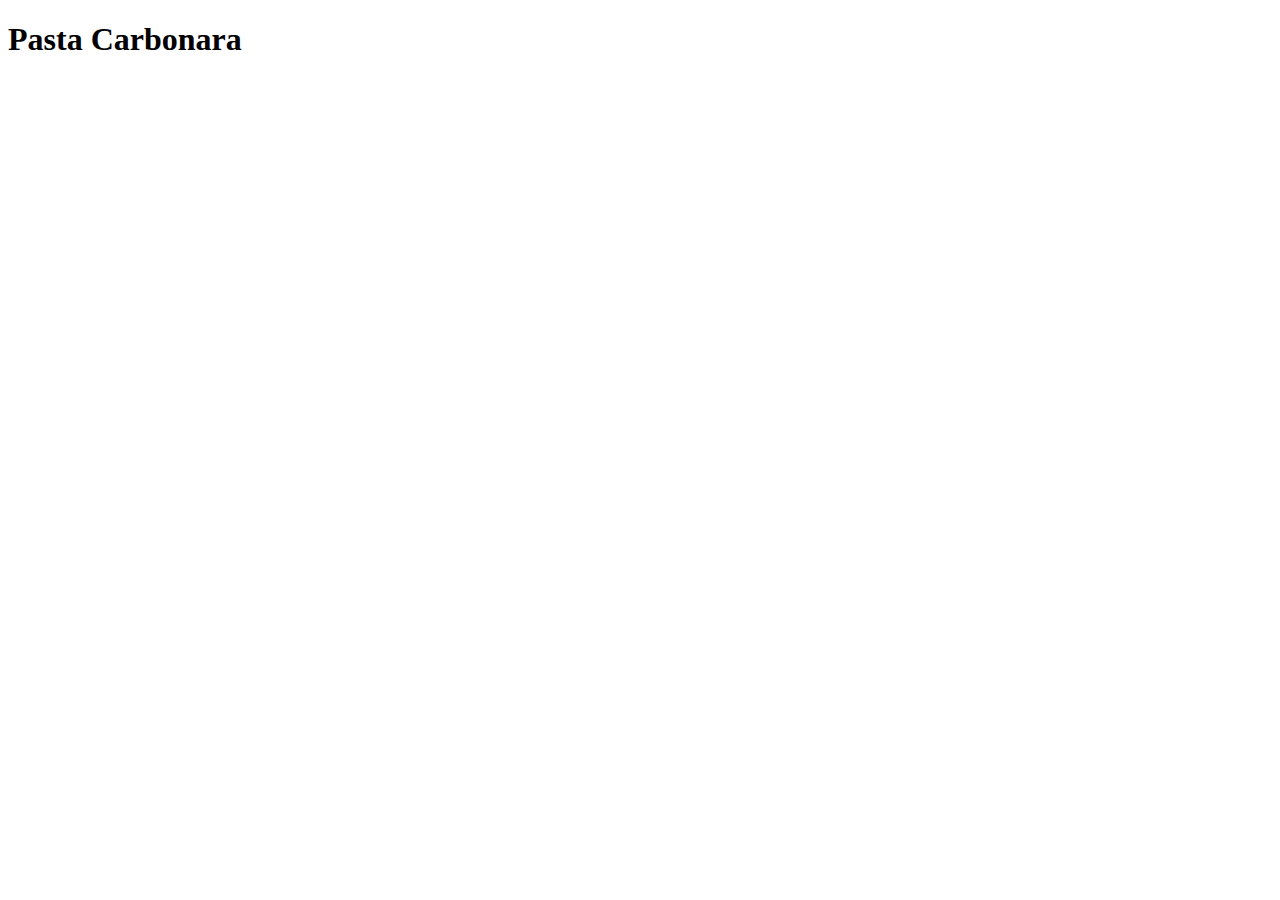
==== Recipes/carbonara.html @ 60c74c6f "Add new content to the page" ====
<!DOCTYPE html>
<html lang="en">
<head>
    <meta charset="UTF-8">
    <meta name="viewport" content="width=device-width, initial-scale=1.0">
    <title>Document</title>
</head>
<body>
    <h1>Pasta Carbonara</h1>
</body>
</html>
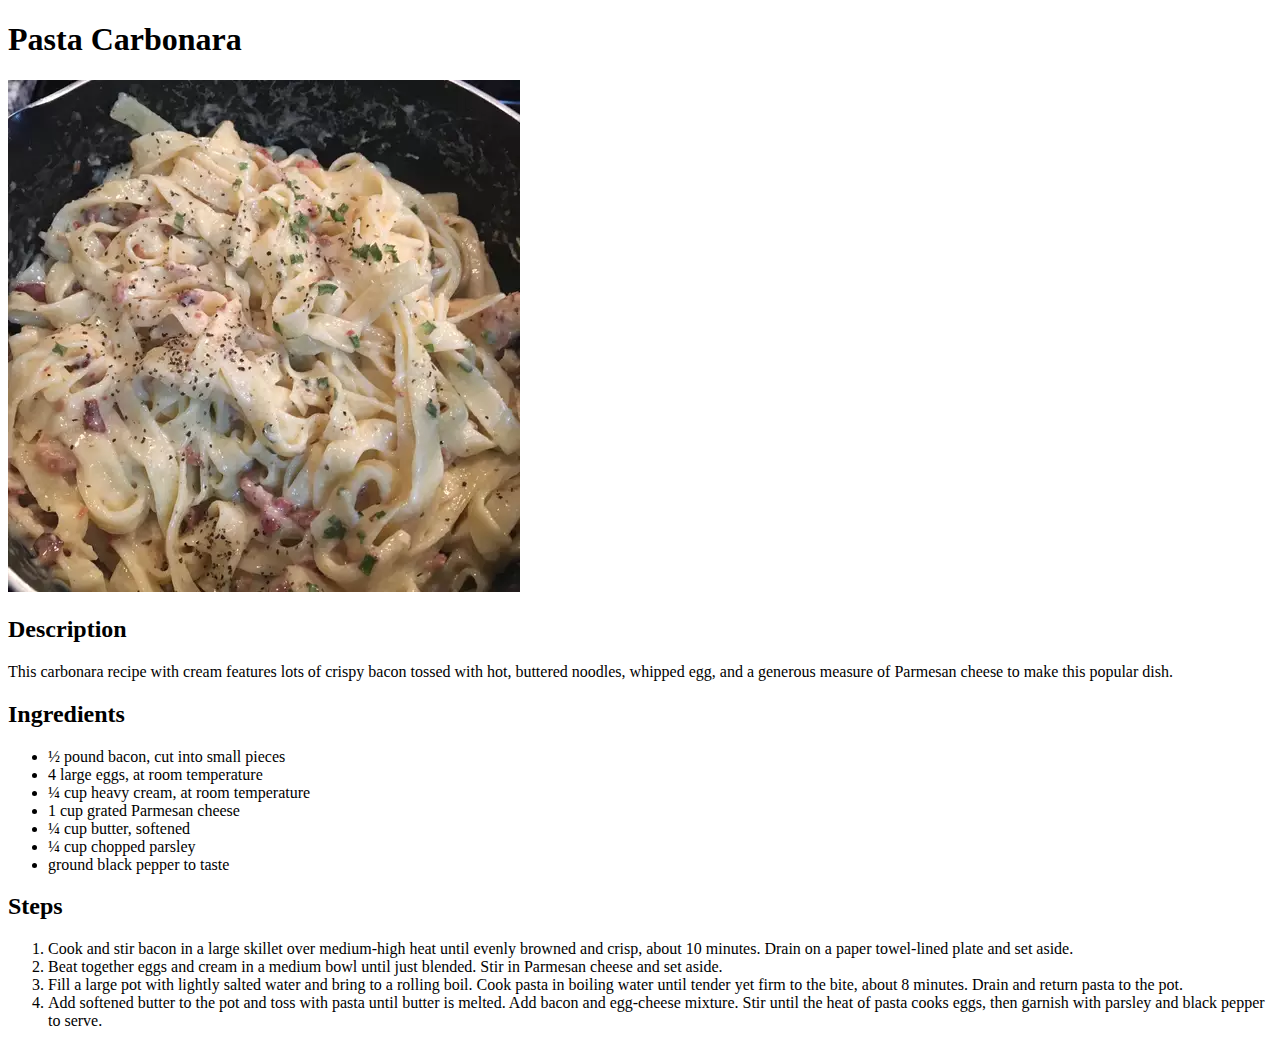
==== commit 32ea73d9: "Add content to recipes pages" ====
--- a/Recipes/carbonara.html
+++ b/Recipes/carbonara.html
@@ -7,5 +7,25 @@
 </head>
 <body>
     <h1>Pasta Carbonara</h1>
+    <img src="../Images/carbonara.jpg" alt="Pasta Carbonara">
+    <h2>Description</h2>
+    <p>This carbonara recipe with cream features lots of crispy bacon tossed with hot, buttered noodles, whipped egg, and a generous measure of Parmesan cheese to make this popular dish.</p>
+    <h2>Ingredients</h2>
+    <ul>
+        <li>½ pound bacon, cut into small pieces</li>
+        <li>4 large eggs, at room temperature</li>
+        <li>¼ cup heavy cream, at room temperature</li>
+        <li>1 cup grated Parmesan cheese</li>
+        <li>¼ cup butter, softened</li>
+        <li>¼ cup chopped parsley</li>
+        <li>ground black pepper to taste</li>
+    </ul>
+    <h2>Steps</h2>
+    <ol>
+        <li>Cook and stir bacon in a large skillet over medium-high heat until evenly browned and crisp, about 10 minutes. Drain on a paper towel-lined plate and set aside.</li>
+        <li>Beat together eggs and cream in a medium bowl until just blended. Stir in Parmesan cheese and set aside.</li>
+        <li>Fill a large pot with lightly salted water and bring to a rolling boil. Cook pasta in boiling water until tender yet firm to the bite, about 8 minutes. Drain and return pasta to the pot.</li>
+        <li>Add softened butter to the pot and toss with pasta until butter is melted. Add bacon and egg-cheese mixture. Stir until the heat of pasta cooks eggs, then garnish with parsley and black pepper to serve.</li>
+    </ol>
 </body>
 </html>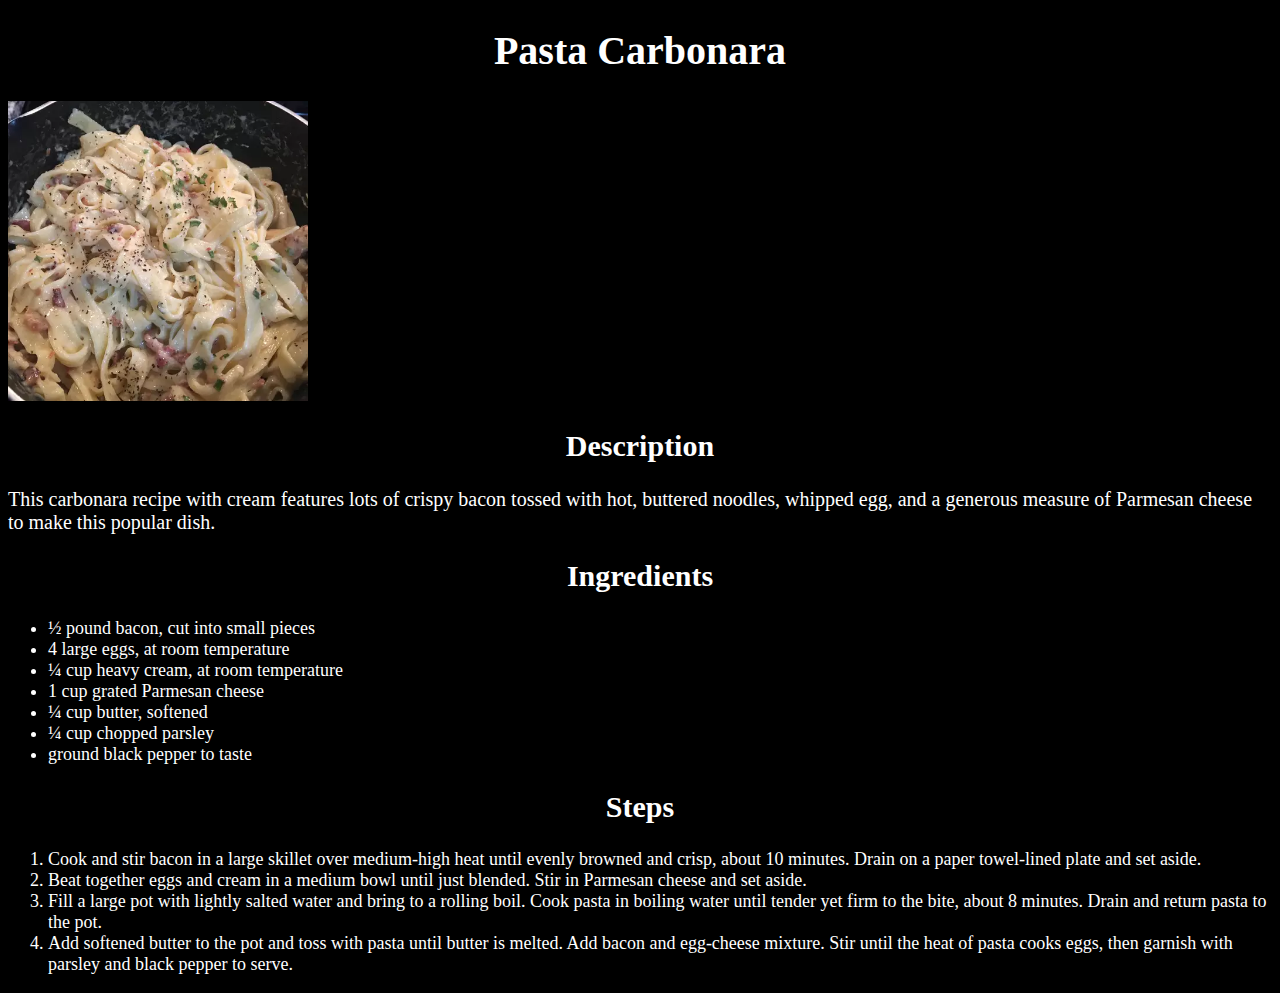
==== commit feab872a: "Add css to the pages" ====
--- a/Recipes/carbonara.html
+++ b/Recipes/carbonara.html
@@ -3,6 +3,7 @@
 <head>
     <meta charset="UTF-8">
     <meta name="viewport" content="width=device-width, initial-scale=1.0">
+    <link rel="stylesheet" href="styles.css">
     <title>Document</title>
 </head>
 <body>
--- a/Recipes/styles.css
+++ b/Recipes/styles.css
@@ -0,0 +1,33 @@
+body {
+    background-color: black;
+}
+
+h1 {
+    color: white;
+    text-align: center;
+    font-size: 40px;
+    font-weight: 700;
+}
+
+img{
+    height: auto;
+    width: 300px;
+}
+
+ul, ol {
+    color: white;
+    font-size: 18px;
+}
+
+h2 {
+    color: white;
+    text-align: center;
+    font-size: 30px;
+    font-weight: 700;
+}
+
+p {
+    color: white;
+    font-size: 20px;
+    font-weight: 400;
+}